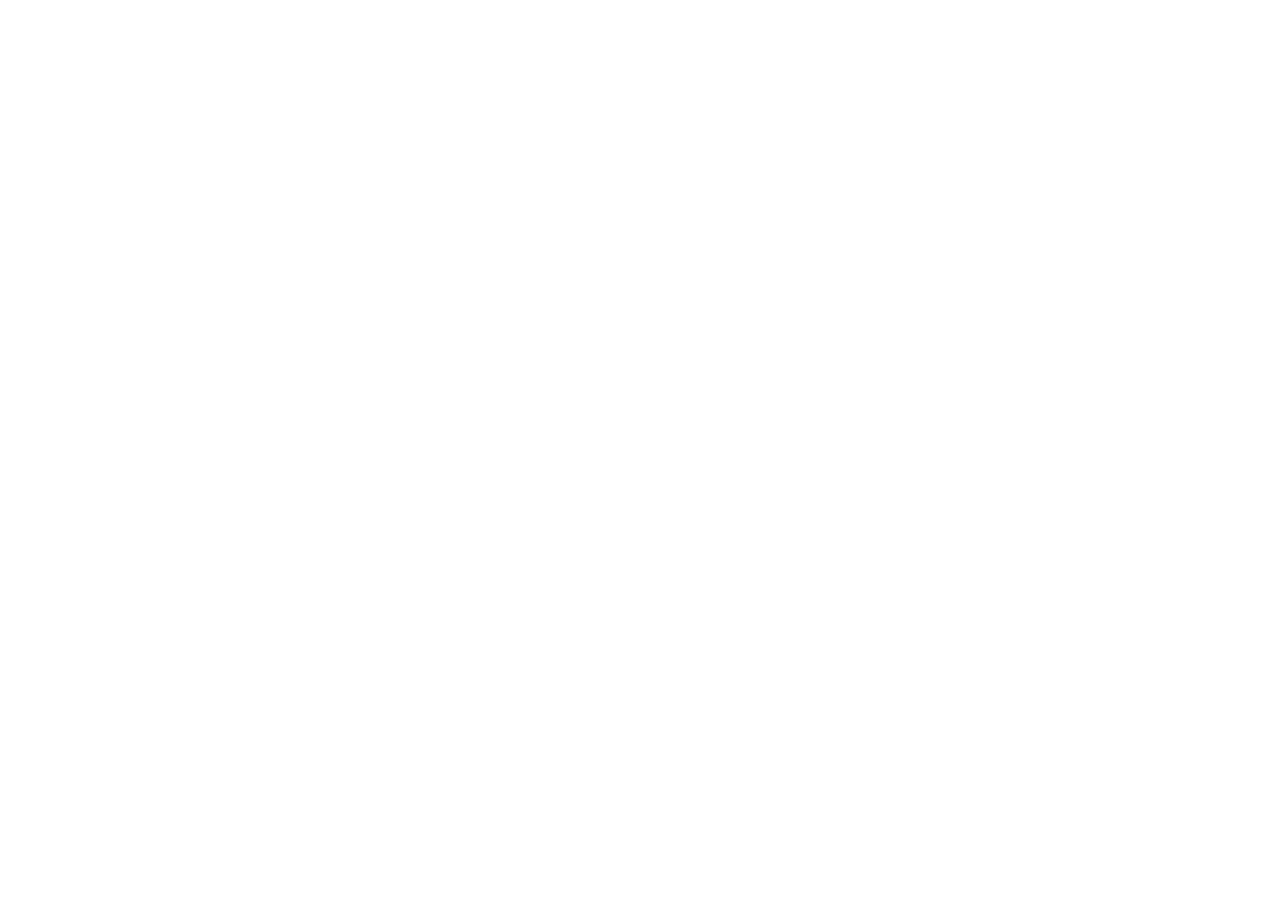
==== index.html @ 892ae622 "Se creo el archivo index del repositorio" ====
<!DOCTYPE html>
<html lang="en">
<head>
    <meta charset="UTF-8">
    <meta name="viewport" content="width=device-width, initial-scale=1.0">
    <title>Diseño y maquetado web</title>
</head>
<body>
    
</body>
</html>
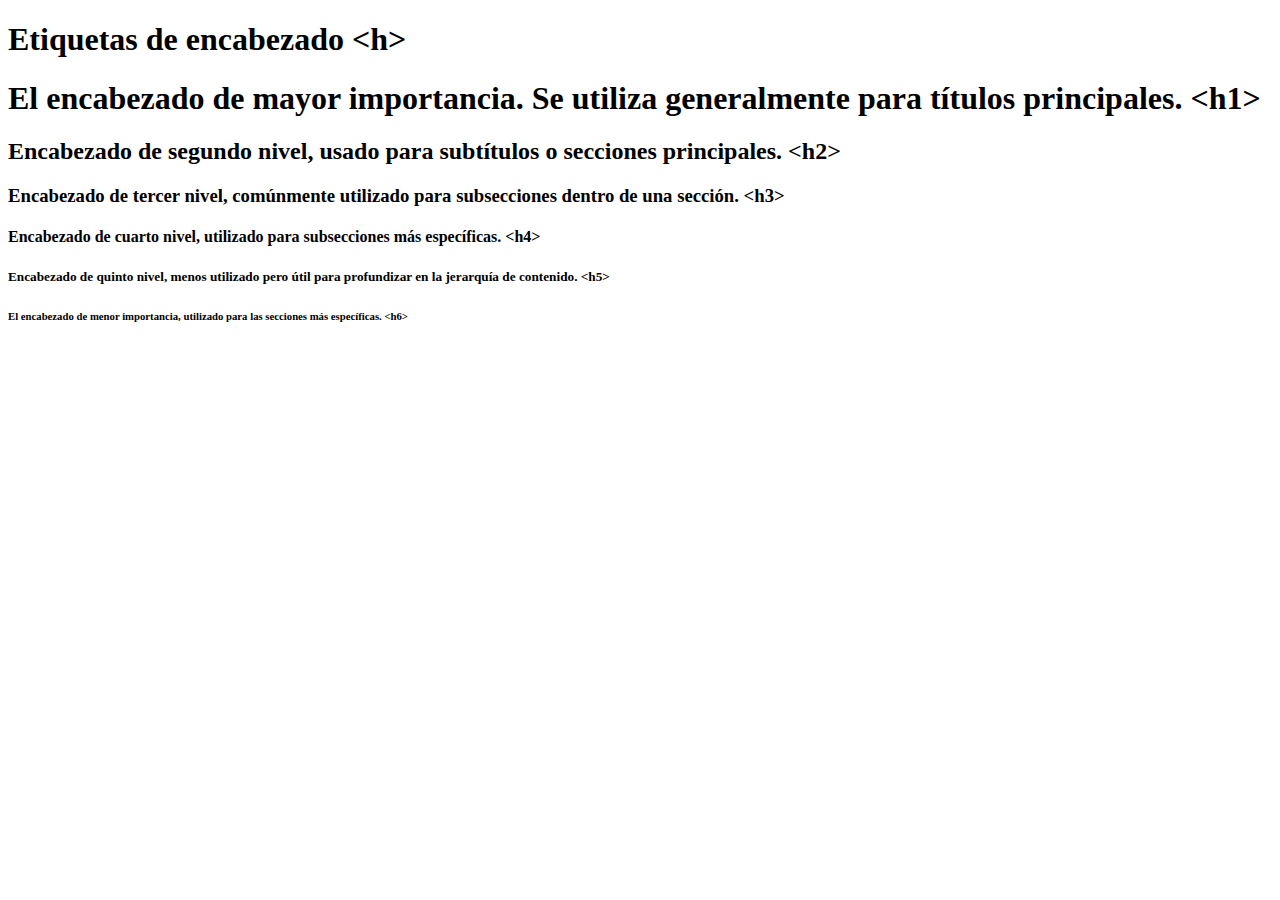
==== commit 13e9dad8: "Etiquetas de encabezado 'h'" ====
--- a/index.html
+++ b/index.html
@@ -1,11 +1,22 @@
 <!DOCTYPE html>
 <html lang="en">
+
 <head>
     <meta charset="UTF-8">
     <meta name="viewport" content="width=device-width, initial-scale=1.0">
     <title>Diseño y maquetado web</title>
 </head>
+
 <body>
-    
+    <h1> Etiquetas de encabezado &lt;h&gt; </h1>
+    <h1>El encabezado de mayor importancia. Se utiliza generalmente para títulos principales. &lt;h1&gt; </h1>
+    <h2>Encabezado de segundo nivel, usado para subtítulos o secciones principales. &lt;h2&gt; </h2>
+    <h3>Encabezado de tercer nivel, comúnmente utilizado para subsecciones dentro de una sección.  &lt;h3&gt;</h3>
+    <h4>Encabezado de cuarto nivel, utilizado para subsecciones más específicas. &lt;h4&gt;</h4>
+    <h5>Encabezado de quinto nivel, menos utilizado pero útil para profundizar en la jerarquía de
+    contenido. &lt;h5&gt; </h5>
+    <h6>El encabezado de menor importancia, utilizado para las secciones más específicas. &lt;h6&gt;</h6>
+
 </body>
+
 </html>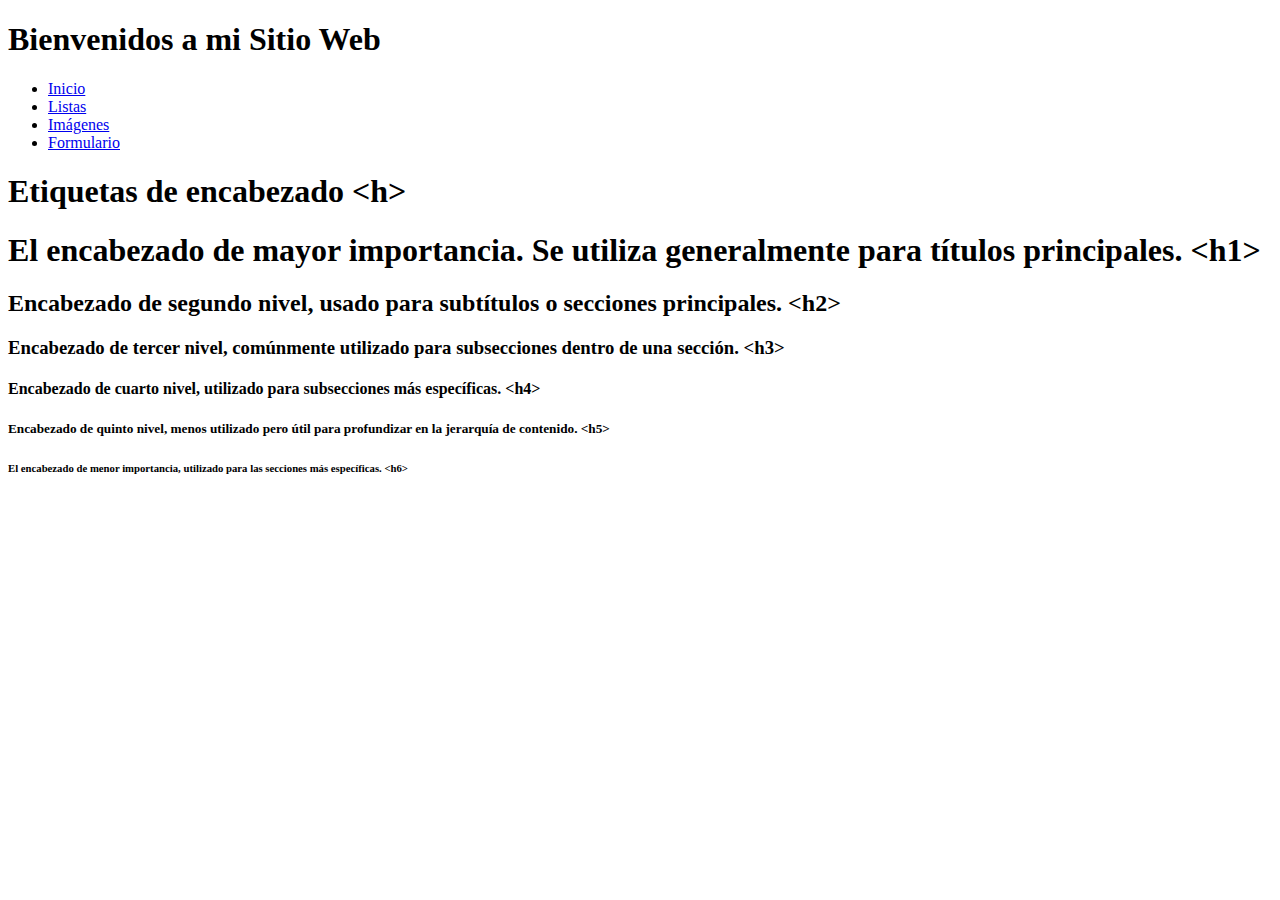
==== commit afa689ab: "Se agrego un navegador para las paginas de la web" ====
--- a/index.html
+++ b/index.html
@@ -8,13 +8,27 @@
 </head>
 
 <body>
+
+    <header>
+        <h1>Bienvenidos a mi Sitio Web</h1>
+        <nav>
+            <ul>
+                <li><a href="#">Inicio</a></li>
+                <li><a href="#">Listas</a></li>
+                <li><a href="#">Imágenes</a></li>
+                <li><a href="#">Formulario</a></li>
+            </ul>
+        </nav>
+    </header>
+
+
     <h1> Etiquetas de encabezado &lt;h&gt; </h1>
     <h1>El encabezado de mayor importancia. Se utiliza generalmente para títulos principales. &lt;h1&gt; </h1>
     <h2>Encabezado de segundo nivel, usado para subtítulos o secciones principales. &lt;h2&gt; </h2>
-    <h3>Encabezado de tercer nivel, comúnmente utilizado para subsecciones dentro de una sección.  &lt;h3&gt;</h3>
+    <h3>Encabezado de tercer nivel, comúnmente utilizado para subsecciones dentro de una sección. &lt;h3&gt;</h3>
     <h4>Encabezado de cuarto nivel, utilizado para subsecciones más específicas. &lt;h4&gt;</h4>
     <h5>Encabezado de quinto nivel, menos utilizado pero útil para profundizar en la jerarquía de
-    contenido. &lt;h5&gt; </h5>
+        contenido. &lt;h5&gt; </h5>
     <h6>El encabezado de menor importancia, utilizado para las secciones más específicas. &lt;h6&gt;</h6>
 
 </body>
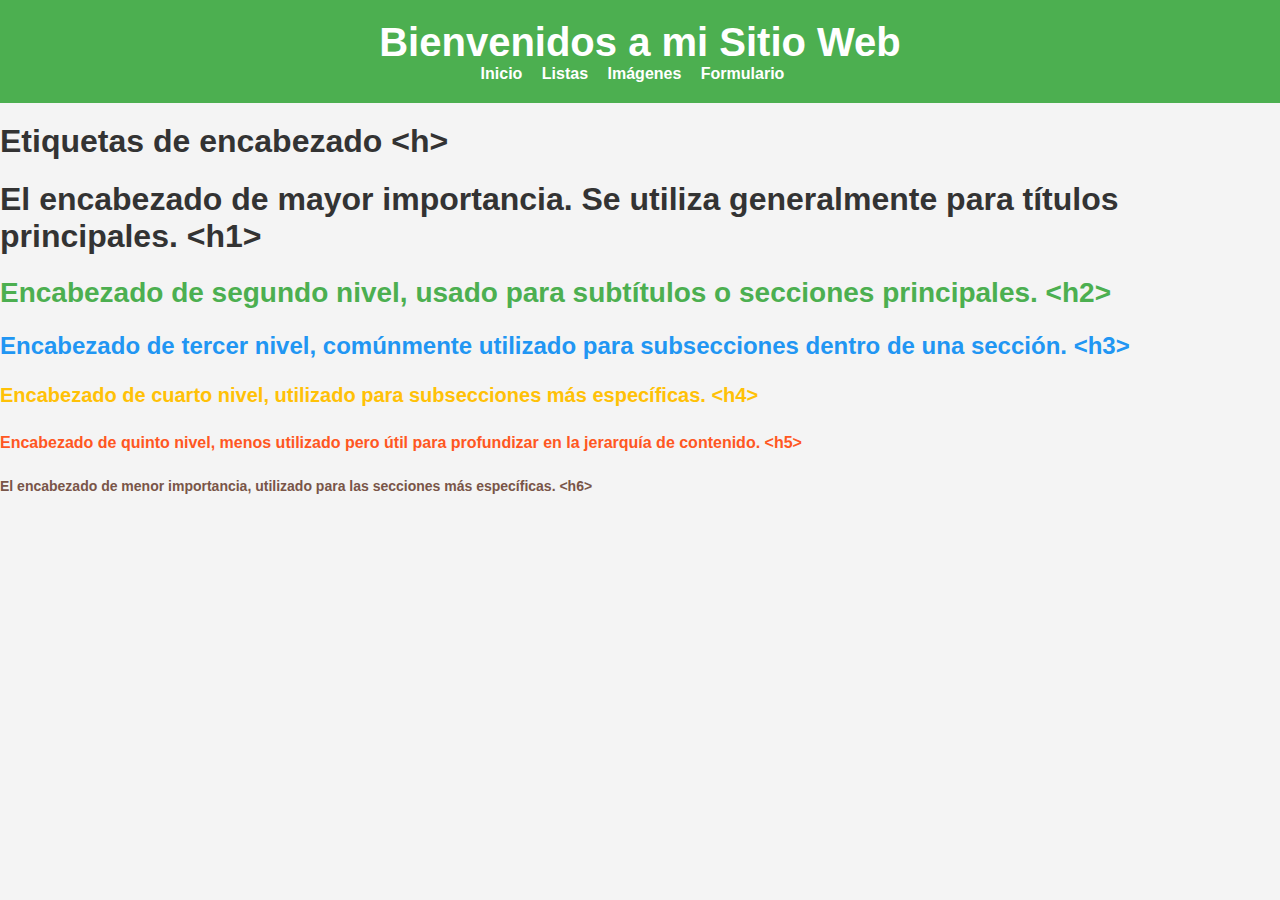
==== commit c6689c16: "Se linkeo la hoja de estilos" ====
--- a/index.html
+++ b/index.html
@@ -5,6 +5,7 @@
     <meta charset="UTF-8">
     <meta name="viewport" content="width=device-width, initial-scale=1.0">
     <title>Diseño y maquetado web</title>
+    <link rel="stylesheet" href="CSS/main.css">
 </head>
 
 <body>
--- a/CSS/main.css
+++ b/CSS/main.css
@@ -0,0 +1,78 @@
+/* Estilos generales */
+body {
+    font-family: Arial, sans-serif;
+    margin: 0;
+    padding: 0;
+    background-color: #f4f4f4;
+    color: #333;
+}
+
+/* Estilos del header */
+header {
+    background-color: #4CAF50;
+    color: white;
+    padding: 20px;
+    text-align: center;
+}
+
+header h1 {
+    margin: 0;
+    font-size: 2.5em;
+}
+
+nav ul {
+    list-style-type: none;
+    margin: 0;
+    padding: 0;
+}
+
+nav ul li {
+    display: inline;
+    margin-right: 15px;
+}
+
+nav ul li a {
+    color: white;
+    text-decoration: none;
+    font-weight: bold;
+}
+
+nav ul li a:hover {
+    text-decoration: underline;
+}
+
+/* Estilos para las etiquetas de encabezado */
+h1 {
+    font-size: 2em;
+    margin-top: 20px;
+}
+
+h2 {
+    font-size: 1.75em;
+    color: #4CAF50;
+    margin-top: 15px;
+}
+
+h3 {
+    font-size: 1.5em;
+    color: #2196F3;
+    margin-top: 10px;
+}
+
+h4 {
+    font-size: 1.25em;
+    color: #FFC107;
+    margin-top: 8px;
+}
+
+h5 {
+    font-size: 1em;
+    color: #FF5722;
+    margin-top: 6px;
+}
+
+h6 {
+    font-size: 0.875em;
+    color: #795548;
+    margin-top: 5px;
+}
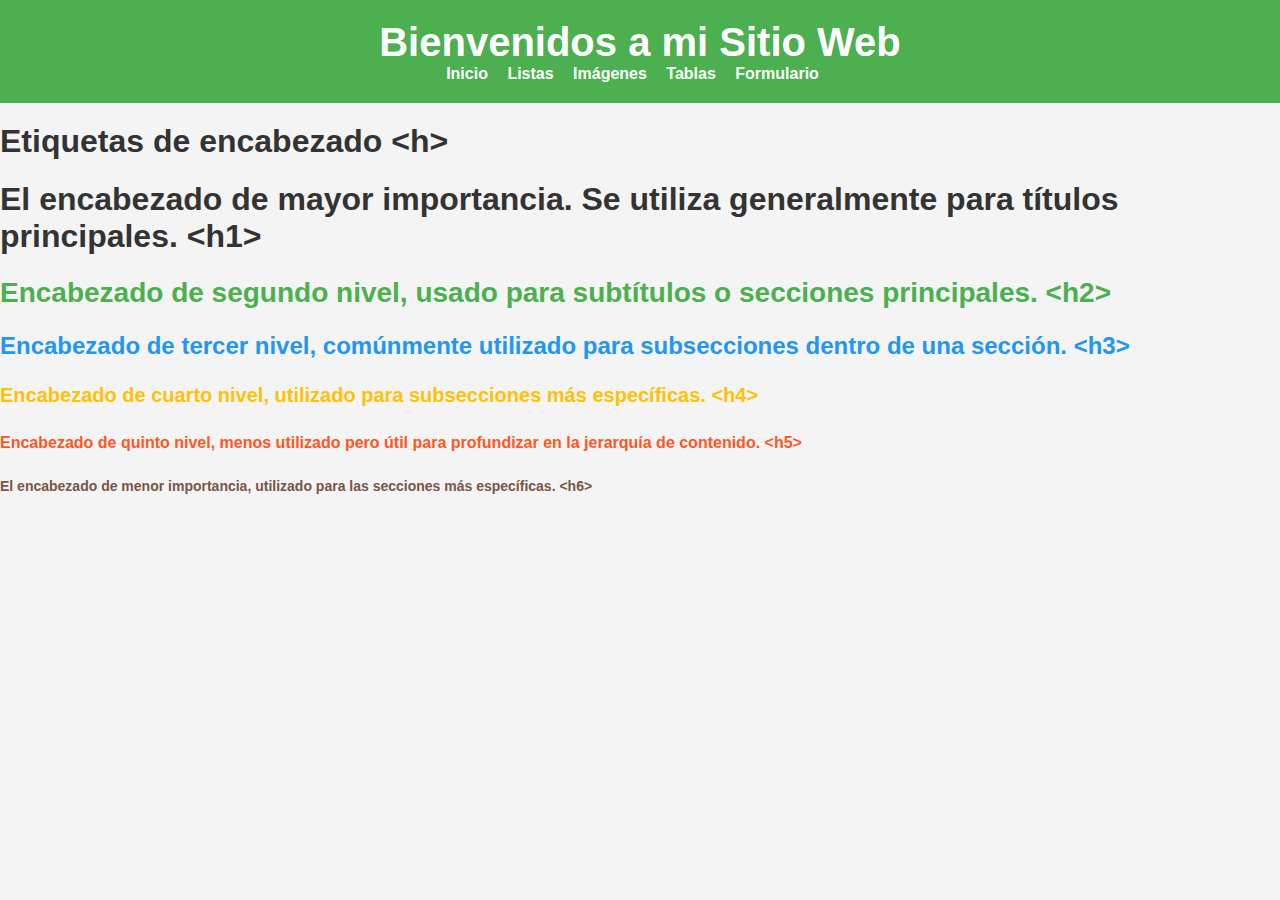
==== commit c0cc8ec6: "Cambiamos las rutas del nevegador" ====
--- a/index.html
+++ b/index.html
@@ -15,8 +15,9 @@
         <nav>
             <ul>
                 <li><a href="#">Inicio</a></li>
-                <li><a href="#">Listas</a></li>
+                <li><a href="SRC/Listas.html">Listas</a></li>
                 <li><a href="#">Imágenes</a></li>
+                <li><a href="SRC/Tablas.html">Tablas</a></li>
                 <li><a href="#">Formulario</a></li>
             </ul>
         </nav>
